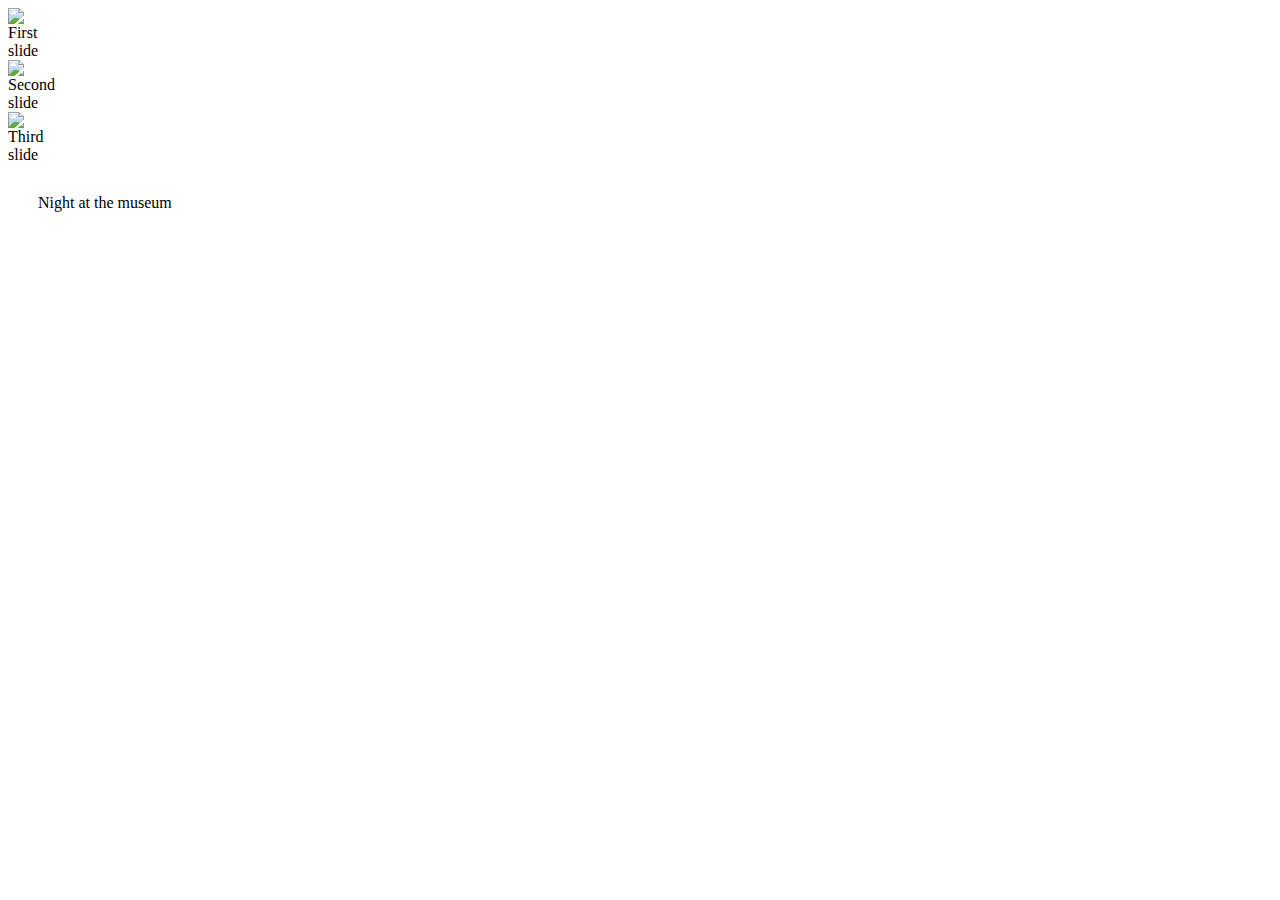
==== src/main/resources/templates/index.html @ 74d2abcb "NAV" ====
<!-- This page is illustrative and contains ideas about HTML formatting -->
<!DOCTYPE HTML>
<!-- Signals to the Layout Dialect which layout should be used to decorate this View -->
<html xmlns:layout="http://www.w3.org/1999/xhtml" xmlns:th="http://www.w3.org/1999/xhtml"
      layout:decorate="~{layout}" lang="en">

<head><div layout:fragment="metadata" th:remove="tag">
    <title>Night at the Museum</title>
</div></head>

<!-- layout::fragment="content" is heart of ThymeLeaf layout -->
<body onload="$('.carousel').carousel()"><div layout:fragment="content" th:remove="tag">
    <!-- Start of body content specific to page -->
    <div id="carouselExampleSlidesOnly" class="carousel slide" data-ride="carousel" style="width: 1vw;">
        <div class="carousel-inner">
            <div class="carousel-item active">
                <img class="d-block w-100" src="https://www.google.com/url?sa=i&url=https%3A%2F%2Fwww.thephoblographer.com%2F2020%2F05%2F01%2Fhilarious-weird-stock-photos%2F&psig=AOvVaw2Dq_Y0ukVwaN-79nTEZUes&ust=1647620976902000&source=images&cd=vfe&ved=0CAsQjRxqFwoTCJDy8szIzfYCFQAAAAAdAAAAABAD" alt="First slide">
            </div>
            <div class="carousel-item">
                <img class="d-block w-100" src="https://www.google.com/url?sa=i&url=https%3A%2F%2Fwww.thephoblographer.com%2F2020%2F05%2F01%2Fhilarious-weird-stock-photos%2F&psig=AOvVaw2Dq_Y0ukVwaN-79nTEZUes&ust=1647620976902000&source=images&cd=vfe&ved=0CAsQjRxqFwoTCJDy8szIzfYCFQAAAAAdAAAAABAD" alt="Second slide">
            </div>
            <div class="carousel-item">
                <img class="d-block w-100" src="https://www.google.com/url?sa=i&url=https%3A%2F%2Fwww.thephoblographer.com%2F2020%2F05%2F01%2Fhilarious-weird-stock-photos%2F&psig=AOvVaw2Dq_Y0ukVwaN-79nTEZUes&ust=1647620976902000&source=images&cd=vfe&ved=0CAsQjRxqFwoTCJDy8szIzfYCFQAAAAAdAAAAABAD" alt="Third slide">
            </div>
        </div>
    </div>

    <div style="margin: 30px;">
        <h>Night at the museum</h>
    </div>

<!--    <script>-->
<!--        $('.carousel').carousel()-->
<!--    </script>-->

    <!-- End of body content specific to page -->
</div></body>

</html>
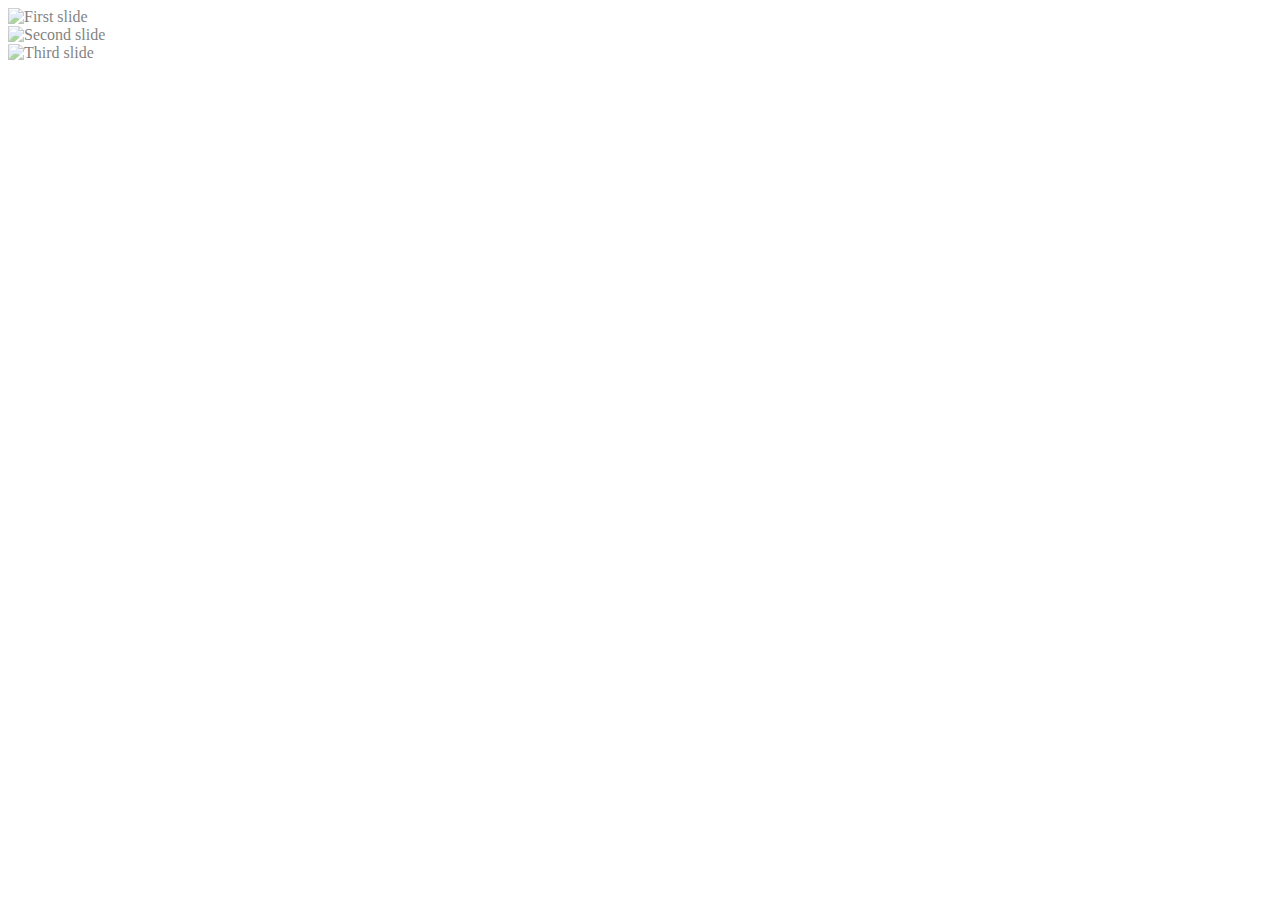
==== commit 8b66f47e: "front page design" ====
--- a/src/main/resources/templates/index.html
+++ b/src/main/resources/templates/index.html
@@ -11,23 +11,25 @@
 <!-- layout::fragment="content" is heart of ThymeLeaf layout -->
 <body onload="$('.carousel').carousel()"><div layout:fragment="content" th:remove="tag">
     <!-- Start of body content specific to page -->
-    <div id="carouselExampleSlidesOnly" class="carousel slide" data-ride="carousel" style="width: 1vw;">
+    <div style="position:relative;">
+    <div id="carouselExampleSlidesOnly" class="carousel slide" data-ride="carousel" style="width: 100%; height: 60%; opacity: 50%;">
         <div class="carousel-inner">
             <div class="carousel-item active">
-                <img class="d-block w-100" src="https://www.google.com/url?sa=i&url=https%3A%2F%2Fwww.thephoblographer.com%2F2020%2F05%2F01%2Fhilarious-weird-stock-photos%2F&psig=AOvVaw2Dq_Y0ukVwaN-79nTEZUes&ust=1647620976902000&source=images&cd=vfe&ved=0CAsQjRxqFwoTCJDy8szIzfYCFQAAAAAdAAAAABAD" alt="First slide">
+                <img class="d-block w-100" th:src="@{images/paintin1.jpg}" alt="First slide">
             </div>
             <div class="carousel-item">
-                <img class="d-block w-100" src="https://www.google.com/url?sa=i&url=https%3A%2F%2Fwww.thephoblographer.com%2F2020%2F05%2F01%2Fhilarious-weird-stock-photos%2F&psig=AOvVaw2Dq_Y0ukVwaN-79nTEZUes&ust=1647620976902000&source=images&cd=vfe&ved=0CAsQjRxqFwoTCJDy8szIzfYCFQAAAAAdAAAAABAD" alt="Second slide">
+                <img class="d-block w-100" th:src="@{images/paintin2.jpg}" alt="Second slide">
             </div>
             <div class="carousel-item">
-                <img class="d-block w-100" src="https://www.google.com/url?sa=i&url=https%3A%2F%2Fwww.thephoblographer.com%2F2020%2F05%2F01%2Fhilarious-weird-stock-photos%2F&psig=AOvVaw2Dq_Y0ukVwaN-79nTEZUes&ust=1647620976902000&source=images&cd=vfe&ved=0CAsQjRxqFwoTCJDy8szIzfYCFQAAAAAdAAAAABAD" alt="Third slide">
+                <img class="d-block w-100" th:src="@{images/paintin3.jpg}" alt="Third slide">
             </div>
         </div>
     </div>
 
-    <div style="margin: 30px;">
+    <div style="font-size:5vw; bottom:6vw; left:25vw; position:absolute;">
         <h>Night at the museum</h>
     </div>
+</div>
 
 <!--    <script>-->
 <!--        $('.carousel').carousel()-->
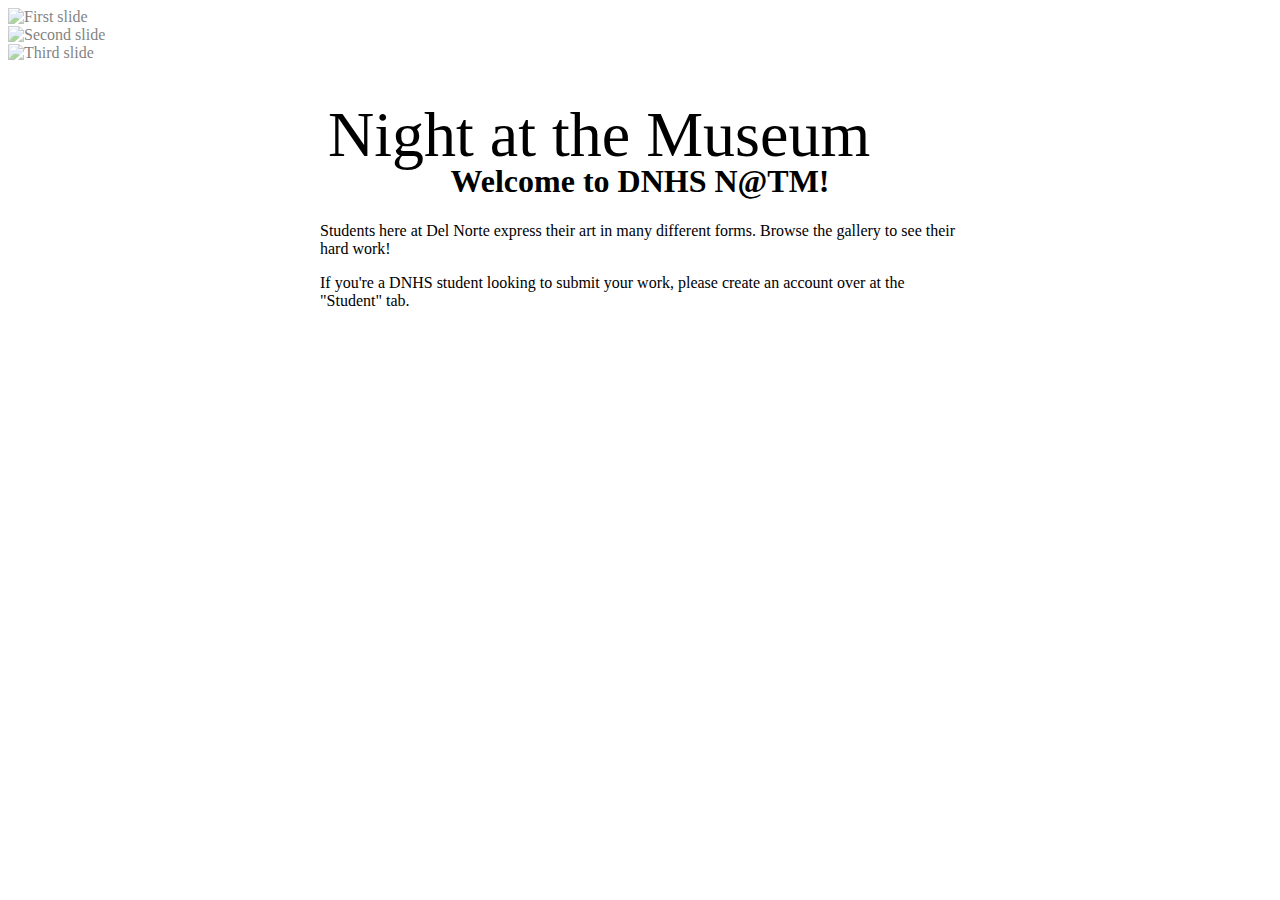
==== commit d0f20fdf: "style fixes" ====
--- a/src/main/resources/templates/index.html
+++ b/src/main/resources/templates/index.html
@@ -26,9 +26,19 @@
         </div>
     </div>
 
-    <div style="font-size:5vw; bottom:6vw; left:25vw; position:absolute;">
-        <h>Night at the museum</h>
+    <div class="titlehead" style="font-size:5vw; top:90px; left:25vw; position:absolute; color: var(--primary); font-family: rosmatika;">
+        <h>Night at the Museum</h>
     </div>
+
+        <div style="margin: auto; margin-top: 50px; width:700px;  background-color: var(--secondary); border: 2px solid var(--primary); border-radius: 1.5em;">
+            <div style="text-align: center; padding: 30px; color: var(--primary);">
+                <h1>Welcome to DNHS N@TM!</h1>
+                <div style="text-align: left;">
+                <p>Students here at Del Norte express their art in many different forms. Browse the gallery to see their hard work!</p>
+                <p>If you're a DNHS student looking to submit your work, please create an account over at the "Student" tab.</p>
+                </div>
+            </div>
+        </div>
 </div>
 
 <!--    <script>-->
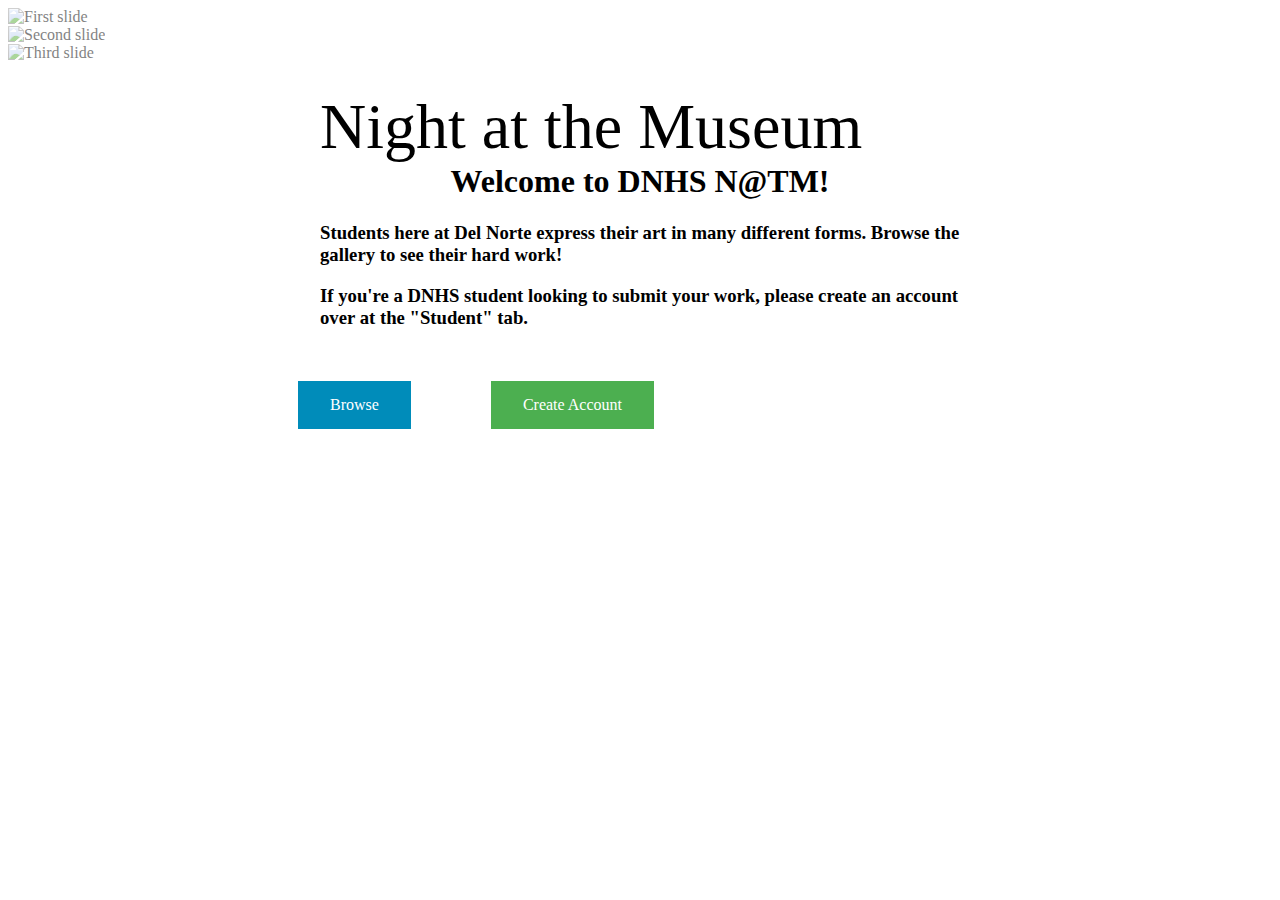
==== commit ba990237: "added buttons to home page" ====
--- a/src/main/resources/templates/index.html
+++ b/src/main/resources/templates/index.html
@@ -11,7 +11,6 @@
 <!-- layout::fragment="content" is heart of ThymeLeaf layout -->
 <body onload="$('.carousel').carousel()"><div layout:fragment="content" th:remove="tag">
     <!-- Start of body content specific to page -->
-    <div style="position:relative;">
     <div id="carouselExampleSlidesOnly" class="carousel slide" data-ride="carousel" style="width: 100%; height: 60%; opacity: 50%;">
         <div class="carousel-inner">
             <div class="carousel-item active">
@@ -30,18 +29,48 @@
         <h>Night at the Museum</h>
     </div>
 
-        <div style="margin: auto; margin-top: 50px; width:700px;  background-color: var(--secondary); border: 2px solid var(--primary); border-radius: 1.5em;">
-            <div style="text-align: center; padding: 30px; color: var(--primary);">
-                <h1>Welcome to DNHS N@TM!</h1>
-                <div style="text-align: left;">
-                <p>Students here at Del Norte express their art in many different forms. Browse the gallery to see their hard work!</p>
-                <p>If you're a DNHS student looking to submit your work, please create an account over at the "Student" tab.</p>
-                </div>
+    <div style="margin: auto; margin-top: 50px; width:700px;  background-color: var(--secondary); border: 2px solid var(--primary); border-radius: 1.5em;">
+        <div style="text-align: center; padding: 30px; color: var(--primary);">
+            <h1>Welcome to DNHS N@TM!</h1>
+            <div style="text-align: left;">
+                <h3>Students here at Del Norte express their art in many different forms. Browse the gallery to see their hard work!</h3>
+                <h3>If you're a DNHS student looking to submit your work, please create an account over at the "Student" tab.</h3>
             </div>
         </div>
-</div>
+    </div>
 
-<!--    <script>-->
+    <style>
+        .button {
+            background-color: #4CAF50; /* Green */
+            border: none;
+            color: white;
+            padding: 15px 32px;
+            text-align: center;
+            text-decoration: none;
+            display: inline-block;
+            font-size: 16px;
+            margin: 4px 2px;
+            cursor: pointer;
+        }
+
+        .button2 {background-color: #008CBA;} /* Blue */
+        .button3 {background-color: #ffffff;} /* White */
+
+
+    </style>
+
+    <header class="showcase">
+        <div class="container showcase-inner">
+            <button class="button button3"></button>
+            <button class="button button3"></button>
+            <button class="button button3"></button>
+            <button class="button button3"></button>
+            <a href="gallery" class="button button2" >Browse</a>
+            <button class="button button3"></button>
+            <a href="login" class="button" >Create Account</a>
+        </div>
+
+        <!--    <script>-->
 <!--        $('.carousel').carousel()-->
 <!--    </script>-->
 
